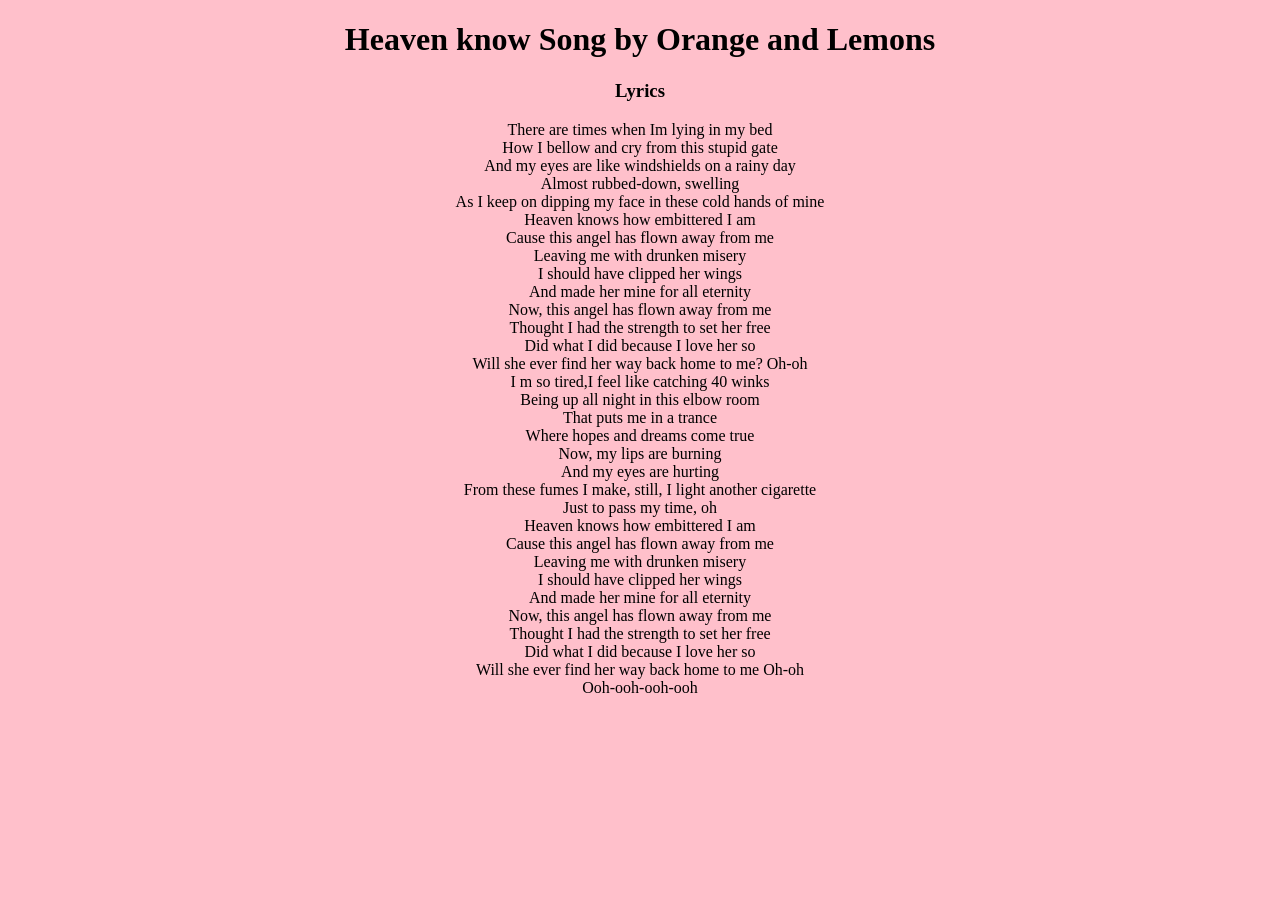
==== Index.html @ 45f95744 "Add files via upload" ====
<!DOCTYPE html>
<html lang="en">
<head>
   <title>
      Heaven know
    </title>
    </head>
    <body style="background-color:pink; margin; 5%;">
      <div id="Song_Title" "style" =
      color:pink;margin; auto;padding: 0.5%;text-
      align: center; font-family;'Franklin Gothic Med ium' 
      'Arial Narrow' , Arial, sans-serif; border-
      radius: 45% 5%; background-color: light pink;"
      >
      <h1 style="text-align:center;font:conssive:font-weight:bold;">
       Heaven know
      
    Song by Orange and Lemons
    </h1>
    <h3 style="text-align:center;">
       Lyrics
    </h3>
    <p style="text-align:center; font-weight-family;Grill sans; Grill sans MT:Calibri;Trebuchet Ms;san-semf;font-weight:build;">
      There are times when Im lying in my bed <br>
      How I bellow and cry from this stupid gate <br>
      And my eyes are like windshields on a rainy day <br>
      Almost rubbed-down, swelling <br>
      As I keep on dipping my face in these cold hands of mine <br>
      Heaven knows how embittered I am <br>
      Cause this angel has flown away from me <br>
      Leaving me with drunken misery <br>
      I should have clipped her wings <br>
      And made her mine for all eternity <br>
      Now, this angel has flown away from me <br>
      Thought I had the strength to set her free <br>
      Did what I did because I love her so <br>
      Will she ever find her way back home to me? Oh-oh <br>
      I m so tired,I feel like catching 40 winks <br>
      Being up all night in this elbow room <br>
      That puts me in a trance <br>
      Where hopes and dreams come true <br>
      Now, my lips are burning <br>
      And my eyes are hurting <br>
      From these fumes I make, still, I light another cigarette <br>
      Just to pass my time, oh <br>
      Heaven knows how embittered I am <br>
      Cause this angel has flown away from me <br>
      Leaving me with drunken misery <br>
      I should have clipped her wings <br>
      And made her mine for all eternity <br>
      Now, this angel has flown away from me <br>
      Thought I had the strength to set her free <br>
      Did what I did because I love her so <br>
      Will she ever find her way back home to me Oh-oh <br>
      Ooh-ooh-ooh-ooh 
    </p>
    
   </body>
  </html>
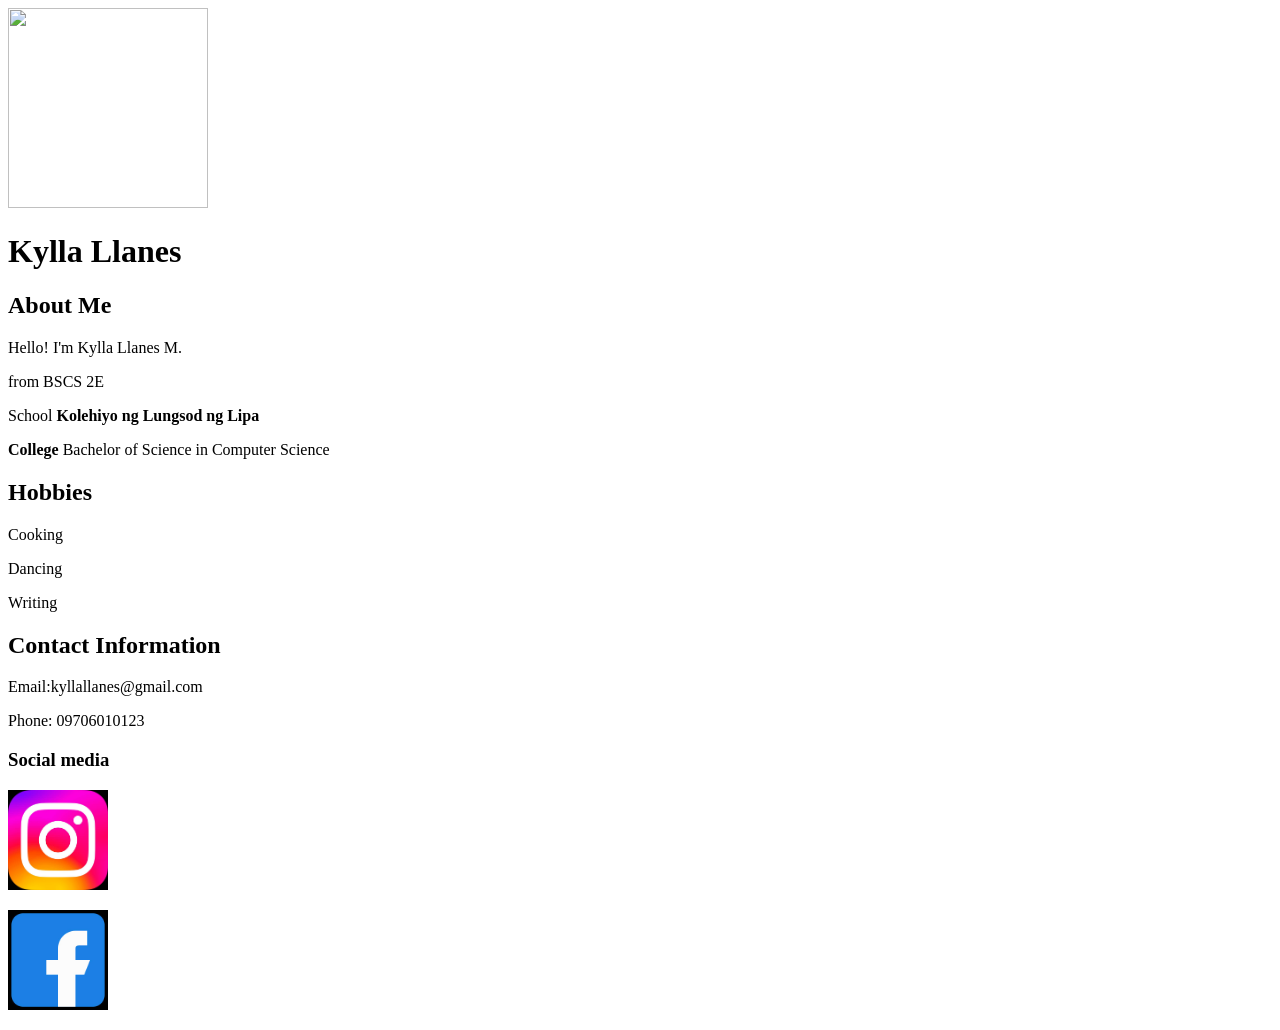
==== commit 3acf0e36: "Add files via upload" ====
--- a/Index.html
+++ b/Index.html
@@ -1,59 +1,40 @@
 <!DOCTYPE html>
 <html lang="en">
 <head>
-   <title>
-      Heaven know
-    </title>
-    </head>
-    <body style="background-color:pink; margin; 5%;">
-      <div id="Song_Title" "style" =
-      color:pink;margin; auto;padding: 0.5%;text-
-      align: center; font-family;'Franklin Gothic Med ium' 
-      'Arial Narrow' , Arial, sans-serif; border-
-      radius: 45% 5%; background-color: light pink;"
-      >
-      <h1 style="text-align:center;font:conssive:font-weight:bold;">
-       Heaven know
-      
-    Song by Orange and Lemons
-    </h1>
-    <h3 style="text-align:center;">
-       Lyrics
-    </h3>
-    <p style="text-align:center; font-weight-family;Grill sans; Grill sans MT:Calibri;Trebuchet Ms;san-semf;font-weight:build;">
-      There are times when Im lying in my bed <br>
-      How I bellow and cry from this stupid gate <br>
-      And my eyes are like windshields on a rainy day <br>
-      Almost rubbed-down, swelling <br>
-      As I keep on dipping my face in these cold hands of mine <br>
-      Heaven knows how embittered I am <br>
-      Cause this angel has flown away from me <br>
-      Leaving me with drunken misery <br>
-      I should have clipped her wings <br>
-      And made her mine for all eternity <br>
-      Now, this angel has flown away from me <br>
-      Thought I had the strength to set her free <br>
-      Did what I did because I love her so <br>
-      Will she ever find her way back home to me? Oh-oh <br>
-      I m so tired,I feel like catching 40 winks <br>
-      Being up all night in this elbow room <br>
-      That puts me in a trance <br>
-      Where hopes and dreams come true <br>
-      Now, my lips are burning <br>
-      And my eyes are hurting <br>
-      From these fumes I make, still, I light another cigarette <br>
-      Just to pass my time, oh <br>
-      Heaven knows how embittered I am <br>
-      Cause this angel has flown away from me <br>
-      Leaving me with drunken misery <br>
-      I should have clipped her wings <br>
-      And made her mine for all eternity <br>
-      Now, this angel has flown away from me <br>
-      Thought I had the strength to set her free <br>
-      Did what I did because I love her so <br>
-      Will she ever find her way back home to me Oh-oh <br>
-      Ooh-ooh-ooh-ooh 
-    </p>
-    
-   </body>
-  </html>+    <title>My Facebook Bio</title>
+</head>
+<body>
+    <div class="container">
+        <header>
+            <img src="Profile-Pic.jpeg"width="200px"height="200px/>"
+      </header>
+            <h1 class="name">Kylla Llanes</h1>
+        </header>
+        <section class="bio">
+            <h2>About Me</h2>
+            <p>Hello! I'm Kylla Llanes M.</strong> </p>
+            <p>from</strong> BSCS 2E</p>
+            <p>School<strong> Kolehiyo ng Lungsod ng Lipa</p>
+            <p>College</strong> Bachelor of Science in Computer Science
+            
+            <h2>Hobbies</h2>
+            <p>Cooking</p>
+            <p>Dancing</p>
+            <p>Writing</p>
+        </section>
+        
+        <section class="contact-info">
+            <h2>Contact Information</h2>
+            <p>Email:kyllallanes@gmail.com</p>
+            <p>Phone: 09706010123</p>
+            
+            <h3>Social media</h3>
+             <a href=https://www.instagram.com/kyl_mllns?" target="_blank"
+              ><img src="PROFILE_PIC.png"width="100px"height="100px"></a></p>
+           <a href="https://www.facebook.com/kyllallanes1821?" target="_blank"
+            ><img src="profile---pic.png"width="100px"height="100px"></a></p>
+           
+        </section>
+    </div>
+</body>
+</html>
